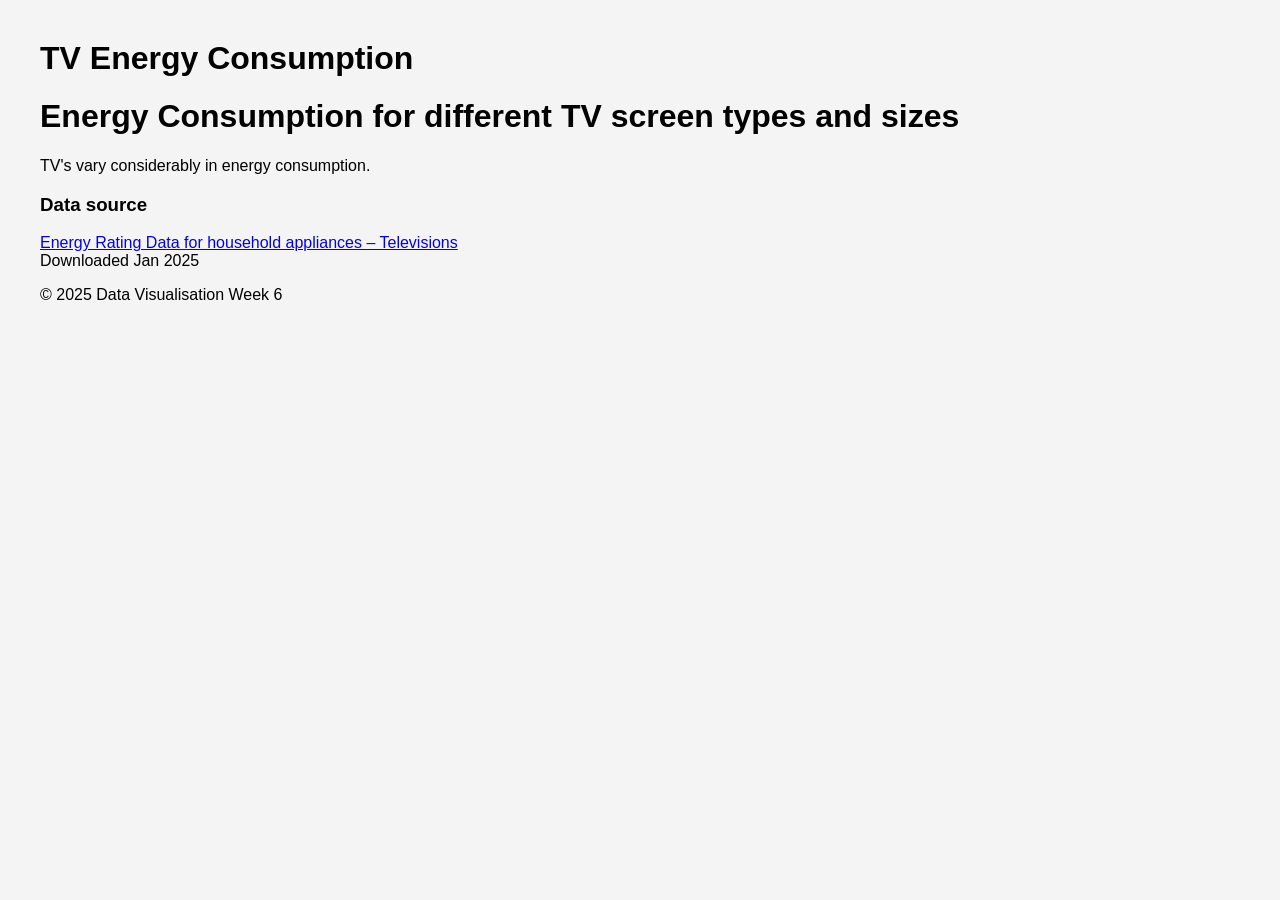
==== Exercise6/index.html @ 105661d2 "Excercise 6.1 set up" ====
<!DOCTYPE html>
<html lang="en">
<head>
    <meta charset="UTF-8">
    <meta name="viewport" content="width=device-width, initial-scale=1.0">
    <title>Responsive D3 Chart</title>

    <link rel="stylesheet" href="css/base.css">
    <link rel="stylesheet" href="css/visualisations.css">
</head>

<body>

    <header>
        <h1>TV Energy Consumption</h1>
    </header>

    <main>
        <div>

            <h1>Energy Consumption for different TV screen types and sizes</h1>
            <p>TV's vary considerably in energy consumption.</p>

            <!-- div for filter buttons -->
            <div id="filters_screen"></div>

            <!-- div for charts -->
            <div id="histogram" class="responsive-svg-container"></div>

            <div class="body">
                <h3>Data source</h3>
                <p>
                    <a href="https://data.gov.au/data/dataset/559708e5-480e-4f94-8429-c4">
                        Energy Rating Data for household appliances – Televisions
                    </a><br>
                    Downloaded Jan 2025
                </p>
            </div>

        </div>
    </main>

    <footer>
        <p>&copy; 2025 Data Visualisation Week 6</p>
    </footer>

    <script src="https://d3js.org/d3.v7.min.js"></script>
    <script src="js/load-data.js"></script>
    <script src="js/shared-constants.js"></script>
    <script src="js/interactions.js"></script>
    <script src="js/histogram.js"></script>

</body>
</html>
---- Exercise6/css/base.css ----
body{
font-family: Arial;
margin:40px;
background:#f4f4f4;
}

#filters{
margin-bottom:20px;
}

button{
padding:8px 12px;
margin-right:10px;
border:none;
background:#ddd;
cursor:pointer;
}

button.active{
background:#2c7be5;
color:white;
}
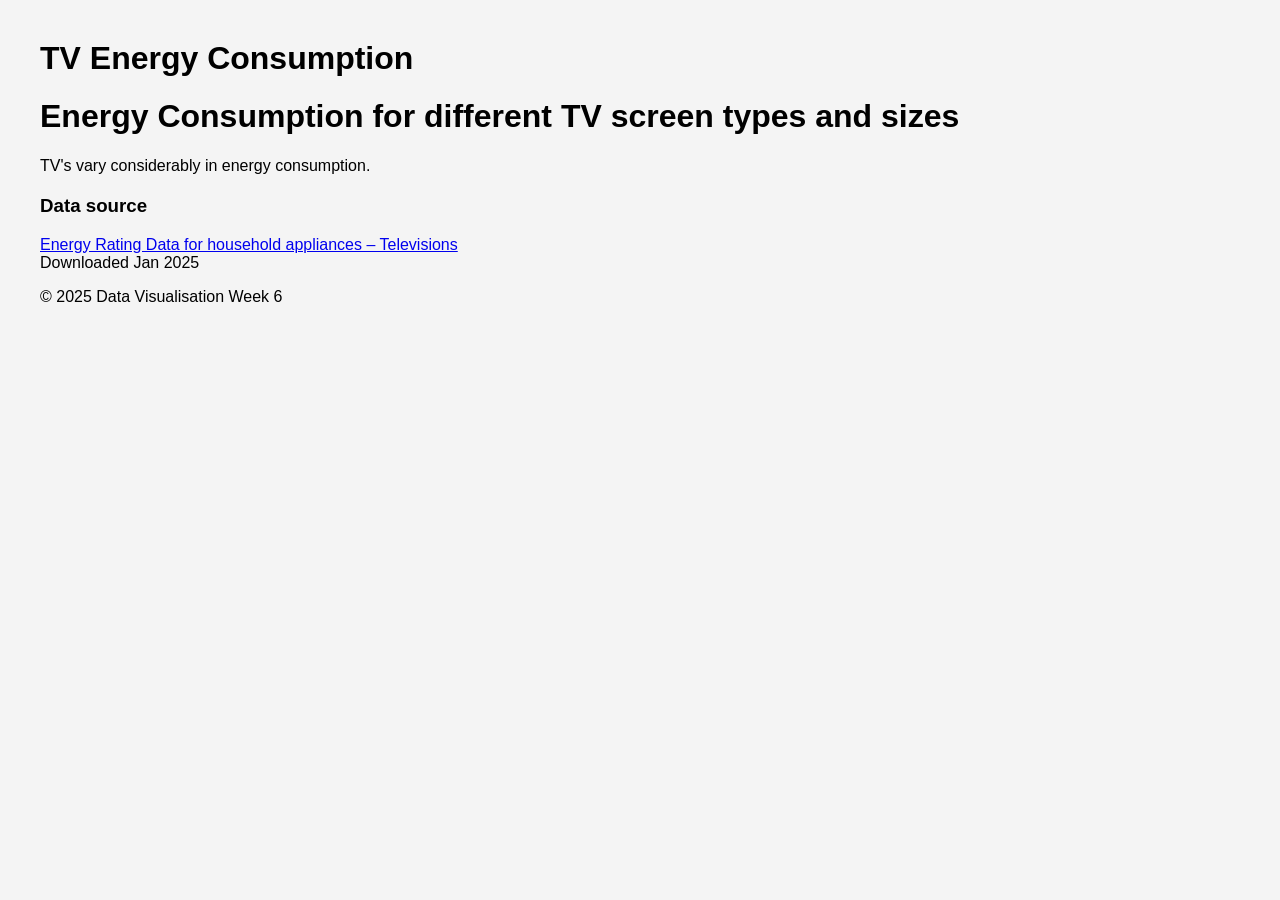
==== commit 06bd4cf9: "Complete Excercise 6.1" ====
--- a/Exercise6/index.html
+++ b/Exercise6/index.html
@@ -22,7 +22,7 @@
             <p>TV's vary considerably in energy consumption.</p>
 
             <!-- div for filter buttons -->
-            <div id="filters_screen"></div>
+            <div id="filters"></div>
 
             <!-- div for charts -->
             <div id="histogram" class="responsive-svg-container"></div>
@@ -45,10 +45,9 @@
     </footer>
 
     <script src="https://d3js.org/d3.v7.min.js"></script>
+    <script src="js/shared-constants.js"></script>
+    <script src="js/histogram.js"></script>
+    <script src="js/interactions.js"></script>
     <script src="js/load-data.js"></script>
-    <script src="js/shared-constants.js"></script>
-    <script src="js/interactions.js"></script>
-    <script src="js/histogram.js"></script>
-
 </body>
 </html>
--- a/Exercise6/css/visualisations.css
+++ b/Exercise6/css/visualisations.css
@@ -0,0 +1,11 @@
+svg{
+background:white;
+}
+
+.bar{
+fill:steelblue;
+}
+
+.bar:hover{
+fill:orange;
+}
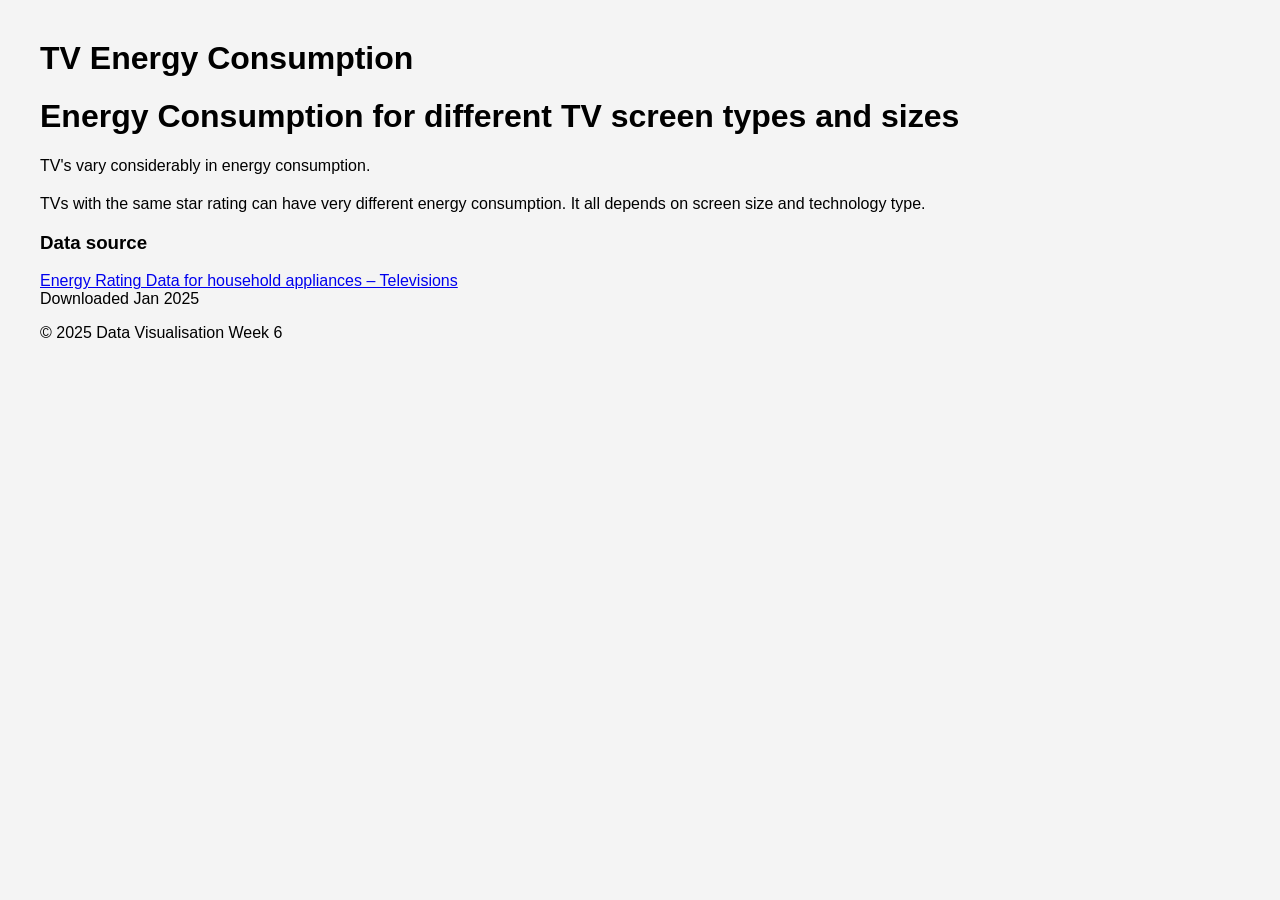
==== commit 9042618a: "set up scatter plot" ====
--- a/Exercise6/index.html
+++ b/Exercise6/index.html
@@ -24,8 +24,15 @@
             <!-- div for filter buttons -->
             <div id="filters"></div>
 
-            <!-- div for charts -->
+            <!-- div for histogram -->
             <div id="histogram" class="responsive-svg-container"></div>
+
+            <p>
+                TVs with the same star rating can have very different energy consumption. It all depends on screen size and technology type.
+            </p>
+            
+            <!-- div for scatter plot -->
+            <div id="scatterPlot" class="responsive-svg-container"></div>
 
             <div class="body">
                 <h3>Data source</h3>
@@ -47,6 +54,7 @@
     <script src="https://d3js.org/d3.v7.min.js"></script>
     <script src="js/shared-constants.js"></script>
     <script src="js/histogram.js"></script>
+    <script src="js/scatterPlot.js"></script>
     <script src="js/interactions.js"></script>
     <script src="js/load-data.js"></script>
 </body>
